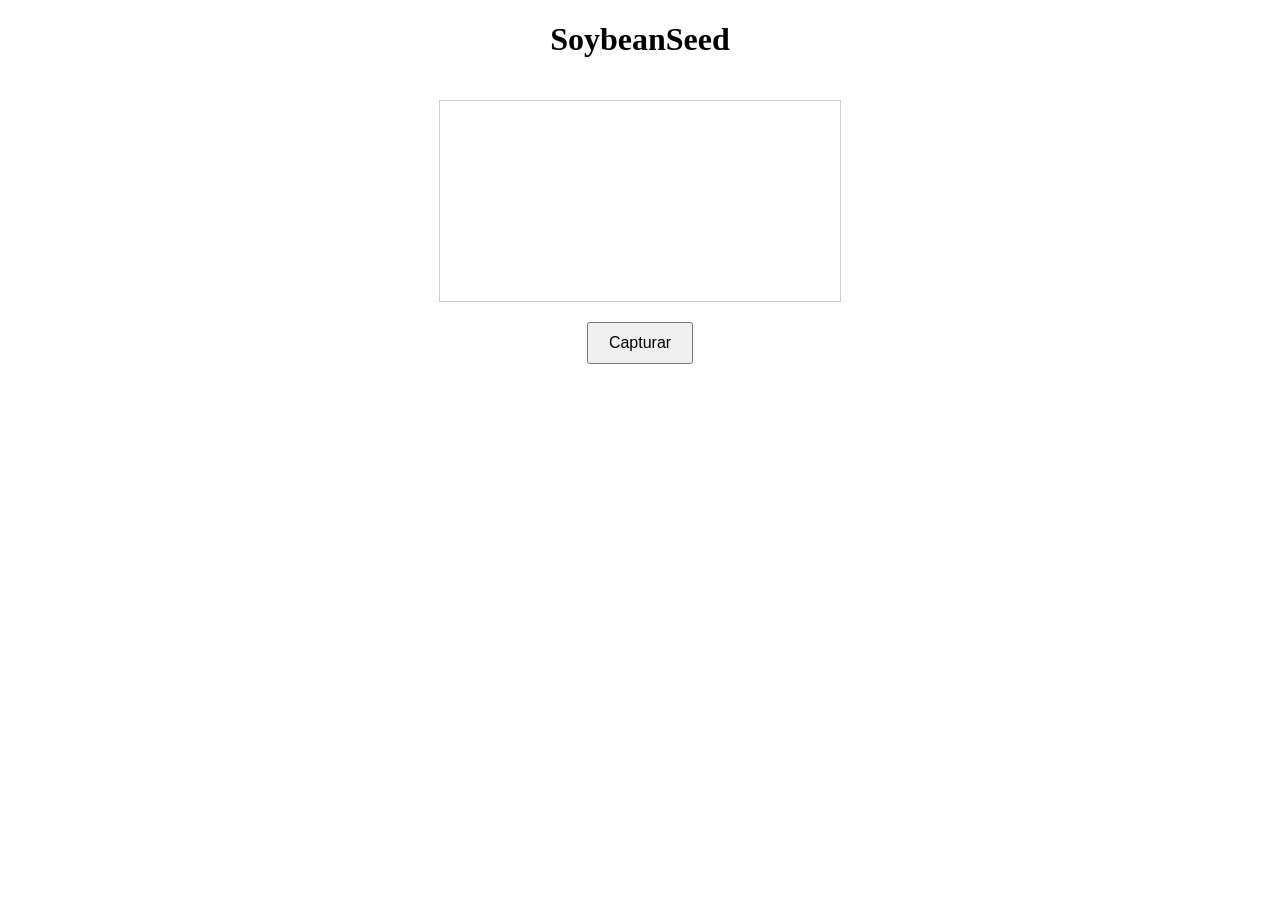
==== index.html @ d206967e "muestra de foto tomada" ====
<!DOCTYPE html>
<html lang="es">
<head>
  <meta charset="UTF-8" />
  <meta name="viewport" content="width=device-width, initial-scale=1.0" />
  <title>SoybeanSeed</title>
  <style>
    body {
      margin: 0;
      display: flex;
      flex-direction: column;
      align-items: center;
    }
    video,
    img {
      width: 100%;
      max-width: 400px;
      border: 1px solid #ccc;
      margin-top: 20px;
    }
    button {
      margin: 20px;
      padding: 10px 20px;
      font-size: 16px;
    }
  </style>
</head>
<body>
  <h1>SoybeanSeed</h1>

  <!-- Preview de la cámara -->
  <video id="video" autoplay playsinline></video>

  <!-- Aquí mostraremos la foto una vez tomada -->
  <img id="foto" style="display: none;" />

  <button id="tomarFoto">Capturar</button>
  <canvas id="canvas" style="display: none;"></canvas>

  <script>
    const video = document.getElementById('video');
    const foto = document.getElementById('foto');
    const boton = document.getElementById('tomarFoto');
    const canvas = document.getElementById('canvas');

    async function iniciarCamaraTrasera() {
      try {
        // Intentamos con exact:"environment"
        const stream = await navigator.mediaDevices.getUserMedia({
          video: { facingMode: { exact: "environment" } }
        });
        video.srcObject = stream;
      } catch (e) {
        console.warn('Fallo exact; probamos facingMode sin exact…', e);
        try {
          const stream2 = await navigator.mediaDevices.getUserMedia({
            video: { facingMode: "environment" }
          });
          video.srcObject = stream2;
        } catch (err) {
          alert('No se pudo acceder a la cámara trasera: ' + err.message);
        }
      }
    }

    boton.addEventListener('click', () => {
      // 1) Dibujar el frame actual sobre el canvas
      const ctx = canvas.getContext('2d');
      canvas.width = video.videoWidth;
      canvas.height = video.videoHeight;
      ctx.drawImage(video, 0, 0, canvas.width, canvas.height);

      // 2) Obtener dataURL de la imagen
      const dataURL = canvas.toDataURL('image/png');

      // 3) Ocultar el video y mostrar el <img> con la foto
      video.style.display = 'none';
      foto.src = dataURL;
      foto.style.display = 'block';

      // (Opcional) Si no quieres seguir enviando datos de la cámara,
      // puedes detener el stream:
      const tracks = video.srcObject.getTracks();
      tracks.forEach(track => track.stop());
    });

    iniciarCamaraTrasera();
  </script>
</body>
</html>
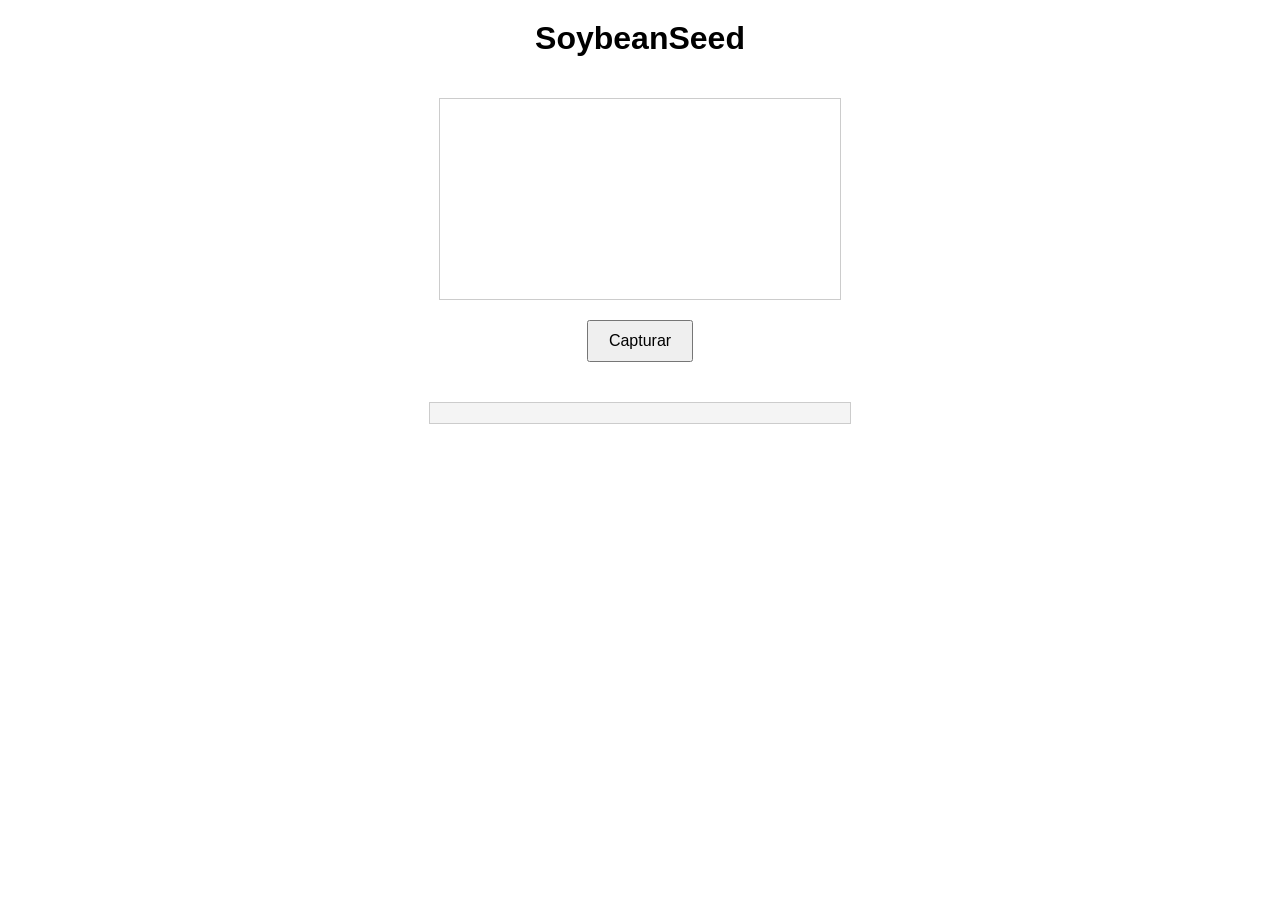
==== commit f8701e94: "primera prueba con el modelo" ====
--- a/index.html
+++ b/index.html
@@ -3,27 +3,9 @@
 <head>
   <meta charset="UTF-8" />
   <meta name="viewport" content="width=device-width, initial-scale=1.0" />
-  <title>SoybeanSeed</title>
-  <style>
-    body {
-      margin: 0;
-      display: flex;
-      flex-direction: column;
-      align-items: center;
-    }
-    video,
-    img {
-      width: 100%;
-      max-width: 400px;
-      border: 1px solid #ccc;
-      margin-top: 20px;
-    }
-    button {
-      margin: 20px;
-      padding: 10px 20px;
-      font-size: 16px;
-    }
-  </style>
+  <title>SoybeanSeed – Inference Roboflow</title>
+  <!-- Enlazamos el CSS separado -->
+  <link rel="stylesheet" href="style.css" />
 </head>
 <body>
   <h1>SoybeanSeed</h1>
@@ -34,57 +16,16 @@
   <!-- Aquí mostraremos la foto una vez tomada -->
   <img id="foto" style="display: none;" />
 
-  <button id="tomarFoto">Capturar</button>
+  <!-- Botón que alterna entre capturar / tomar otra -->
+  <button id="botonAccion">Capturar</button>
+
+  <!-- Elemento <canvas> oculto para capturar el fotograma -->
   <canvas id="canvas" style="display: none;"></canvas>
 
-  <script>
-    const video = document.getElementById('video');
-    const foto = document.getElementById('foto');
-    const boton = document.getElementById('tomarFoto');
-    const canvas = document.getElementById('canvas');
+  <!-- Zona donde mostraremos el resultado de Roboflow -->
+  <pre id="resultado" style="width: 90%; max-width: 400px; margin-top: 20px; background: #f4f4f4; padding: 10px; border: 1px solid #ccc; white-space: pre-wrap;"></pre>
 
-    async function iniciarCamaraTrasera() {
-      try {
-        // Intentamos con exact:"environment"
-        const stream = await navigator.mediaDevices.getUserMedia({
-          video: { facingMode: { exact: "environment" } }
-        });
-        video.srcObject = stream;
-      } catch (e) {
-        console.warn('Fallo exact; probamos facingMode sin exact…', e);
-        try {
-          const stream2 = await navigator.mediaDevices.getUserMedia({
-            video: { facingMode: "environment" }
-          });
-          video.srcObject = stream2;
-        } catch (err) {
-          alert('No se pudo acceder a la cámara trasera: ' + err.message);
-        }
-      }
-    }
-
-    boton.addEventListener('click', () => {
-      // 1) Dibujar el frame actual sobre el canvas
-      const ctx = canvas.getContext('2d');
-      canvas.width = video.videoWidth;
-      canvas.height = video.videoHeight;
-      ctx.drawImage(video, 0, 0, canvas.width, canvas.height);
-
-      // 2) Obtener dataURL de la imagen
-      const dataURL = canvas.toDataURL('image/png');
-
-      // 3) Ocultar el video y mostrar el <img> con la foto
-      video.style.display = 'none';
-      foto.src = dataURL;
-      foto.style.display = 'block';
-
-      // (Opcional) Si no quieres seguir enviando datos de la cámara,
-      // puedes detener el stream:
-      const tracks = video.srcObject.getTracks();
-      tracks.forEach(track => track.stop());
-    });
-
-    iniciarCamaraTrasera();
-  </script>
+  <!-- Enlazamos el JavaScript al final para que el DOM ya esté cargado -->
+  <script src="script.js"></script>
 </body>
 </html>
--- a/style.css
+++ b/style.css
@@ -0,0 +1,32 @@
+body {
+  margin: 0;
+  display: flex;
+  flex-direction: column;
+  align-items: center;
+}
+
+h1 {
+  margin-top: 20px;
+  font-family: sans-serif;
+}
+
+video,
+img {
+  width: 100%;
+  max-width: 400px;
+  border: 1px solid #ccc;
+  margin-top: 20px;
+}
+
+button {
+  margin: 20px;
+  padding: 10px 20px;
+  font-size: 16px;
+  cursor: pointer;
+}
+
+pre {
+  font-family: monospace;
+  font-size: 14px;
+  overflow-x: auto;
+}
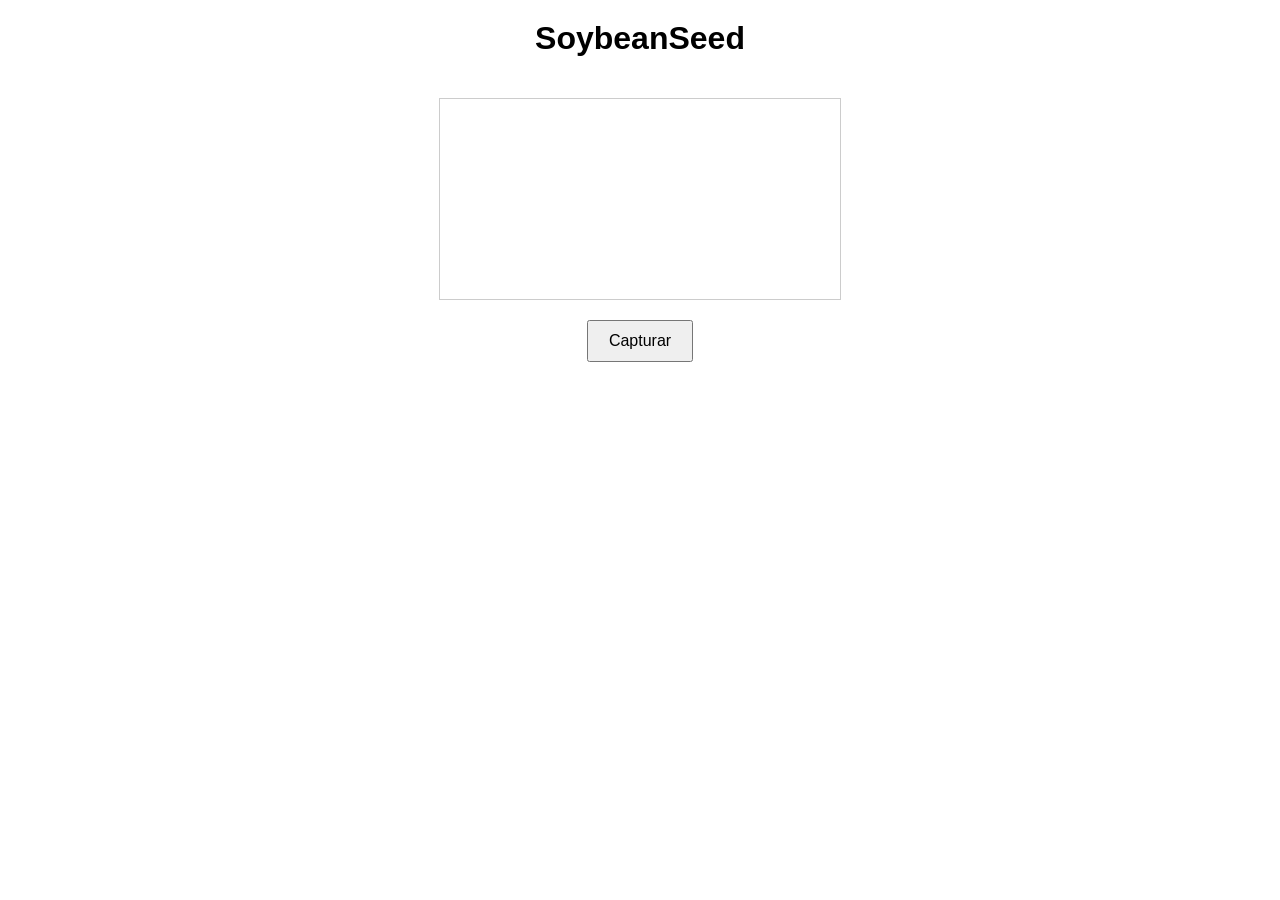
==== commit 15f0a5f7: "dibujando los bounding boxes de los objetos" ====
--- a/index.html
+++ b/index.html
@@ -3,8 +3,7 @@
 <head>
   <meta charset="UTF-8" />
   <meta name="viewport" content="width=device-width, initial-scale=1.0" />
-  <title>SoybeanSeed – Inference Roboflow</title>
-  <!-- Enlazamos el CSS separado -->
+  <title>SoybeanSeed – Detección con Roboflow</title>
   <link rel="stylesheet" href="style.css" />
 </head>
 <body>
@@ -13,19 +12,11 @@
   <!-- Preview de la cámara -->
   <video id="video" autoplay playsinline></video>
 
-  <!-- Aquí mostraremos la foto una vez tomada -->
-  <img id="foto" style="display: none;" />
+  <!-- Canvas donde dibujaremos la imagen + rectángulos -->
+  <canvas id="canvas" style="display: none;"></canvas>
 
-  <!-- Botón que alterna entre capturar / tomar otra -->
   <button id="botonAccion">Capturar</button>
 
-  <!-- Elemento <canvas> oculto para capturar el fotograma -->
-  <canvas id="canvas" style="display: none;"></canvas>
-
-  <!-- Zona donde mostraremos el resultado de Roboflow -->
-  <pre id="resultado" style="width: 90%; max-width: 400px; margin-top: 20px; background: #f4f4f4; padding: 10px; border: 1px solid #ccc; white-space: pre-wrap;"></pre>
-
-  <!-- Enlazamos el JavaScript al final para que el DOM ya esté cargado -->
   <script src="script.js"></script>
 </body>
 </html>
--- a/style.css
+++ b/style.css
@@ -11,7 +11,7 @@
 }
 
 video,
-img {
+canvas {
   width: 100%;
   max-width: 400px;
   border: 1px solid #ccc;
@@ -24,9 +24,3 @@
   font-size: 16px;
   cursor: pointer;
 }
-
-pre {
-  font-family: monospace;
-  font-size: 14px;
-  overflow-x: auto;
-}
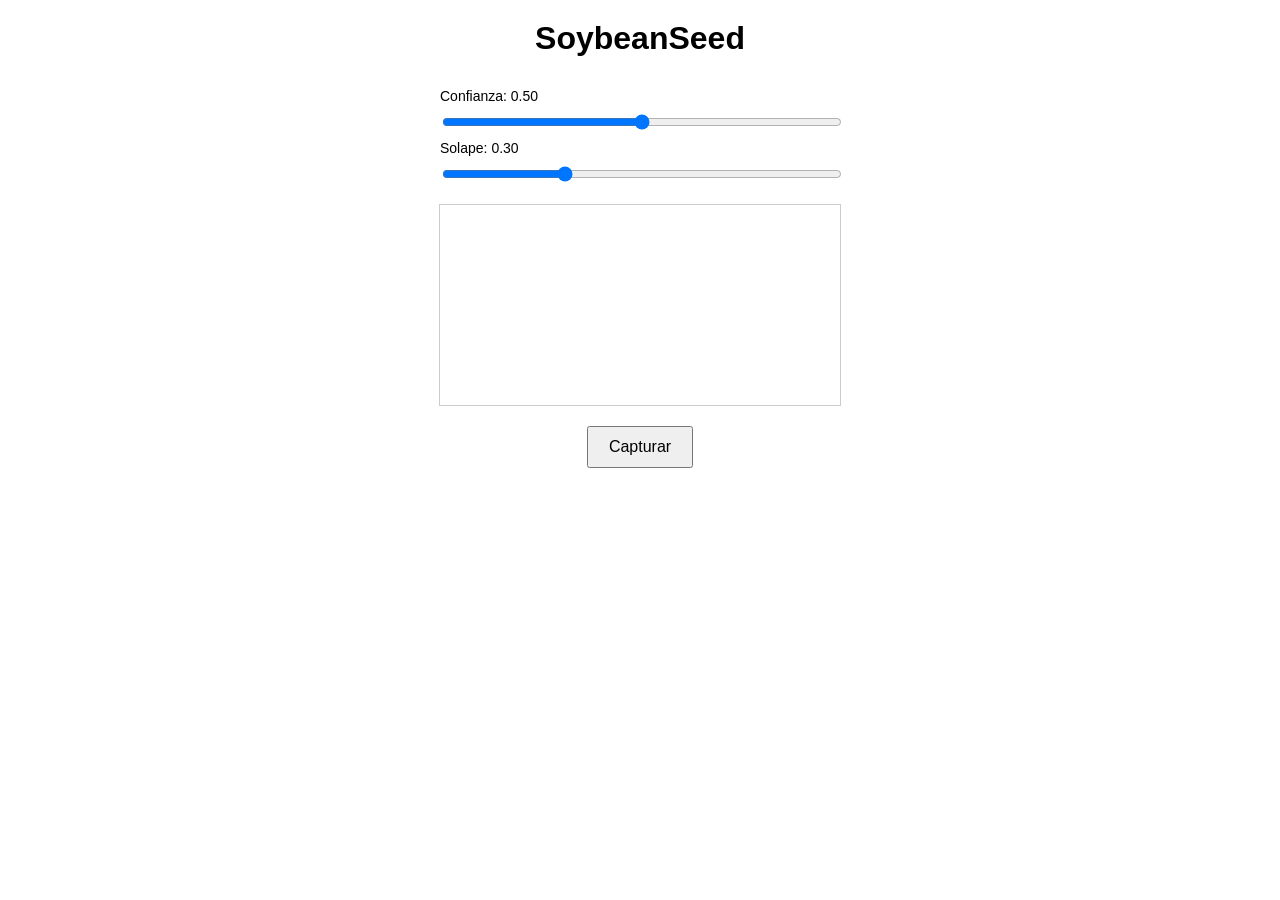
==== commit 3d114524: "barras" ====
--- a/index.html
+++ b/index.html
@@ -3,16 +3,29 @@
 <head>
   <meta charset="UTF-8" />
   <meta name="viewport" content="width=device-width, initial-scale=1.0" />
-  <title>SoybeanSeed – Detección con Roboflow</title>
+  <title>SoybeanSeed – Detección 640×640</title>
   <link rel="stylesheet" href="style.css" />
 </head>
 <body>
   <h1>SoybeanSeed</h1>
 
+  <!-- Controles para ajustar umbrales en tiempo real -->
+  <div id="controles">
+    <label for="sliderConf">
+      Confianza: <span id="labelConf">0.50</span>
+    </label>
+    <input type="range" id="sliderConf" min="0" max="1" step="0.01" value="0.50" />
+
+    <label for="sliderOv">
+      Solape: <span id="labelOv">0.30</span>
+    </label>
+    <input type="range" id="sliderOv" min="0" max="1" step="0.01" value="0.30" />
+  </div>
+
   <!-- Preview de la cámara -->
   <video id="video" autoplay playsinline></video>
 
-  <!-- Canvas donde dibujaremos la imagen + rectángulos -->
+  <!-- Canvas donde dibujaremos la imagen redimensionada a 640×640 + rectángulos -->
   <canvas id="canvas" style="display: none;"></canvas>
 
   <button id="botonAccion">Capturar</button>
--- a/style.css
+++ b/style.css
@@ -3,11 +3,29 @@
   display: flex;
   flex-direction: column;
   align-items: center;
+  font-family: sans-serif;
 }
 
 h1 {
   margin-top: 20px;
-  font-family: sans-serif;
+}
+
+/* Estilos para los controles (sliders) */
+#controles {
+  width: 100%;
+  max-width: 400px;
+  margin-top: 10px;
+  display: flex;
+  flex-direction: column;
+  gap: 8px;
+}
+
+#controles label {
+  font-size: 14px;
+}
+
+#controles input[type="range"] {
+  width: 100%;
 }
 
 video,
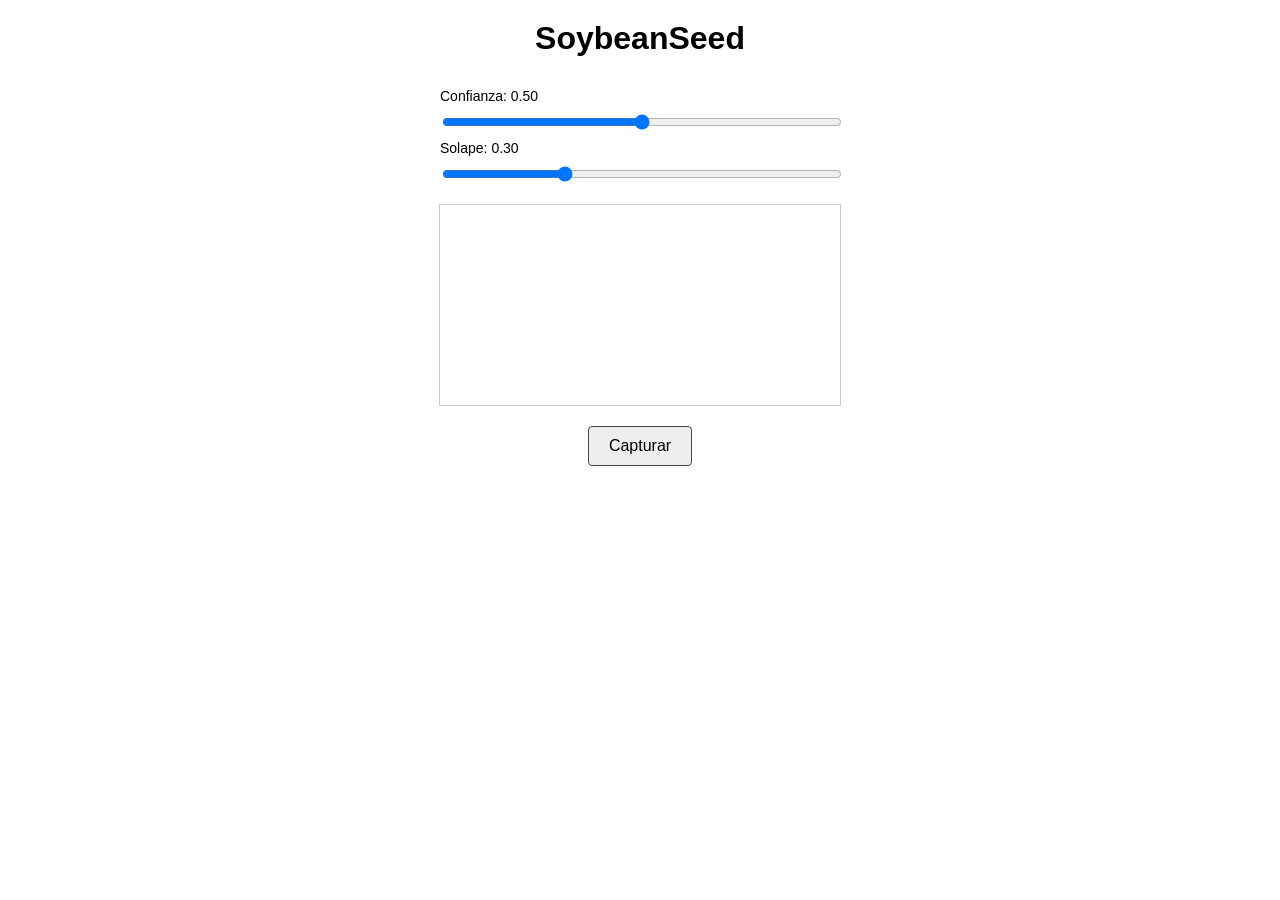
==== commit 98498cb4: "colocacion de id" ====
--- a/index.html
+++ b/index.html
@@ -3,7 +3,7 @@
 <head>
   <meta charset="UTF-8" />
   <meta name="viewport" content="width=device-width, initial-scale=1.0" />
-  <title>SoybeanSeed – Detección 640×640</title>
+  <title>SoybeanSeed – Detección y Enumeración</title>
   <link rel="stylesheet" href="style.css" />
 </head>
 <body>
@@ -25,10 +25,15 @@
   <!-- Preview de la cámara -->
   <video id="video" autoplay playsinline></video>
 
-  <!-- Canvas donde dibujaremos la imagen redimensionada a 640×640 + rectángulos -->
+  <!-- Canvas donde dibujaremos la imagen redimensionada a 640×640 + rectángulos y IDs -->
   <canvas id="canvas" style="display: none;"></canvas>
 
-  <button id="botonAccion">Capturar</button>
+  <!-- Botones de acción -->
+  <div id="botonera">
+    <button id="botonAccion">Capturar</button>
+    <!-- Este botón aparece sólo cuando el principal dice “Tomar otra” -->
+    <button id="btnExaminar" style="display: none;">Examinar</button>
+  </div>
 
   <script src="script.js"></script>
 </body>
--- a/style.css
+++ b/style.css
@@ -36,9 +36,25 @@
   margin-top: 20px;
 }
 
-button {
-  margin: 20px;
+/* Botonera: alinea los botones horizontalmente */
+#botonera {
+  display: flex;
+  gap: 10px;
+  margin-top: 20px;
+}
+
+/* Estilo compartido para ambos botones */
+#botonAccion,
+#btnExaminar {
   padding: 10px 20px;
   font-size: 16px;
   cursor: pointer;
+  border: 1px solid #444;
+  background-color: #eee;
+  border-radius: 4px;
 }
+
+#botonAccion:hover,
+#btnExaminar:hover {
+  background-color: #ddd;
+}
